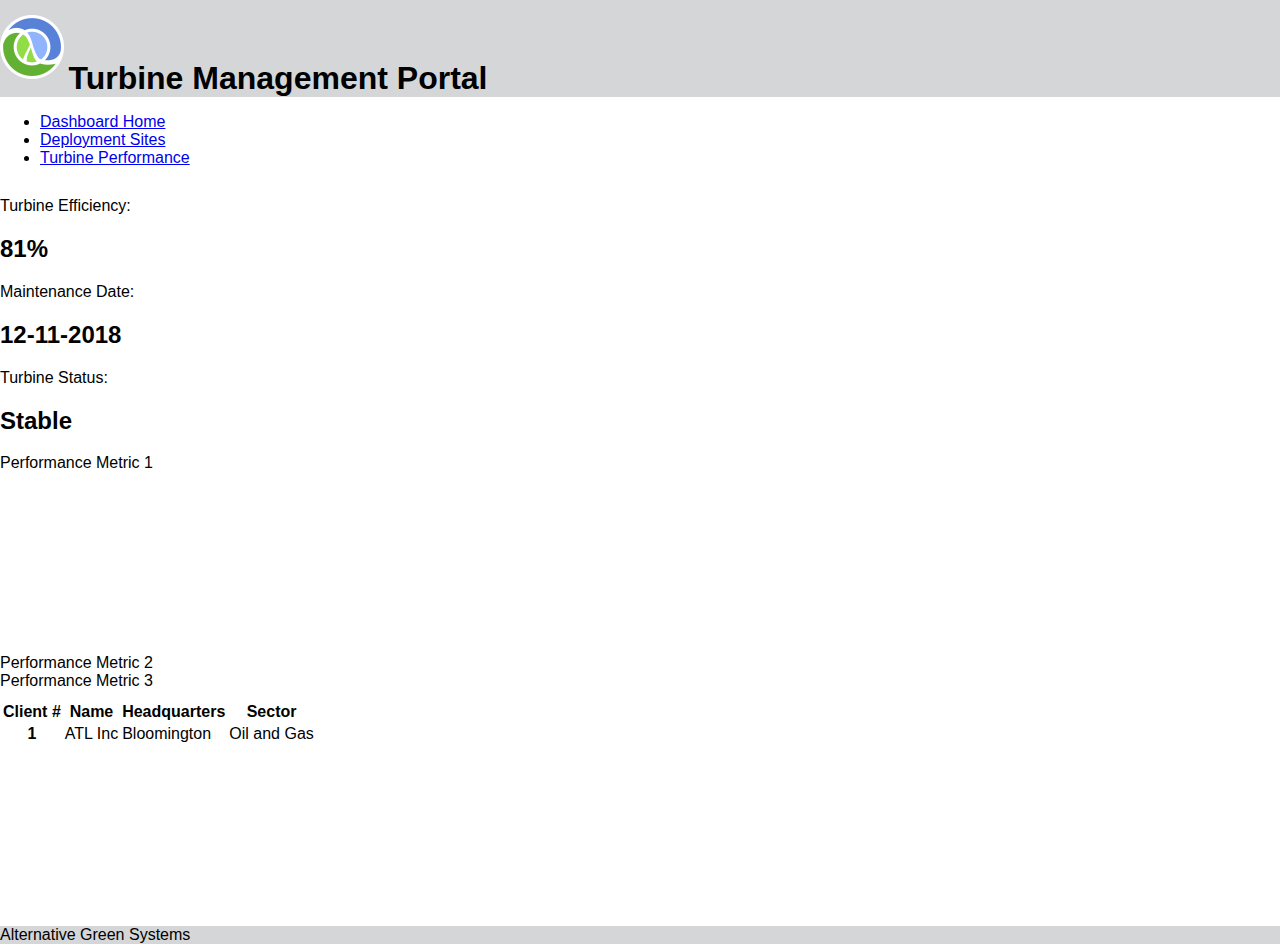
==== public/index.html @ a95c6061 "first iteration of mockup" ====
<!doctype html>
<html lang="en">
  <head>
    <!-- Required meta tags -->
    <meta charset="utf-8">
    <meta name="viewport" content="width=device-width, initial-scale=1, shrink-to-fit=no">

    <!-- Bootstrap CSS -->
    <link rel="stylesheet" href="https://stackpath.bootstrapcdn.com/bootstrap/4.1.3/css/bootstrap.min.css" integrity="sha384-MCw98/SFnGE8fJT3GXwEOngsV7Zt27NXFoaoApmYm81iuXoPkFOJwJ8ERdknLPMO" crossorigin="anonymous">

    <link rel="stylesheet" href="css/style.css" />

    <title>Turbine Management Portal</title>
  </head>

  <body>
    <div class="container-fluid">

  		<header class="row">
  			<img src="./img/ags_logo.png" style="display: inline;">
  			<h1 style="display: inline;">Turbine Management Portal</h1>
  		</header>

      <nav>
        <ul class="nav">
          <li class="nav-item">
            <a class="nav-link" href="./index.html">Dashboard Home</a>
          </li>
          <li class="nav-item">
            <a class="nav-link" href="./site_deployment.html">Deployment Sites</a>
          </li>
          <li class="nav-item">
            <a class="nav-link" href="./turbine.html">Turbine Performance</a>
          </li>
        </ul>

      </nav>

      <div class="container">
        <div class="row overview text-success">

          <div class="col-md-4 col-lg-4">
            Turbine Efficiency:
            <h2> 81% </h2>
          </div>

          <div id="target-date" class="col-md-4 col-lg-4">
              Maintenance Date:
              <h2> 12-11-2018 </h2>
          </div>

          <div class="col-md-4 col-lg-4">
            Turbine Status:
            <h2> Stable </h2>
          </div>

        </div>

        <div class="row overview text-success">

          <div class="col-md-4 col-lg-4" style="height:200px">
            Performance Metric 1
          </div>

          <div class="col-md-4 col-lg-4">
            Performance Metric 2
          </div>

          <div class="col-md-4 col-lg-4">
            Performance Metric 3
          </div>

        </div>
      </div>

      <div class="container">
        <table class="table">

          <thead class="text-success">
            <tr>
              <th scope="col">Client #</th>
              <th scope="col">Name</th>
              <th scope="col">Headquarters</th>
              <th scope="col">Sector</th>
            </tr>
          </thead>
          <tbody>
            <tr>
              <th scope="row">1</th>
              <td>ATL Inc</td>
              <td>Bloomington</td>
              <td>Oil and Gas</td>
            </tr>
          </tbody>

        </table>
      </div>

    <div class="footer container-fluid">
      <span>Alternative Green Systems</span>
    </div>

    </div>
    <!-- Optional JavaScript -->

  </body>
</html>
---- public/css/style.css ----
body{
		margin: 0px;
		padding: 0px;

    width:100%;
		font-family: "Helvetica", sans-serif;
	}

header{
  padding-top: 15px;
  background-color: #D5D6D8;
  width: 100%;
}

header img{
	width: 5%;
  height: 5%;
  padding-bottom: 10px;
}

nav{
  margin-bottom: 30px;
}

.overview{
  margin-top: 8px;
  margin-bottom: 10px;
}

.footer{
  background-color: #D5D6D8;
  margin-left: 0px
  margin-right: 0px;
  width: 100;

  margin-top: 180px;
}
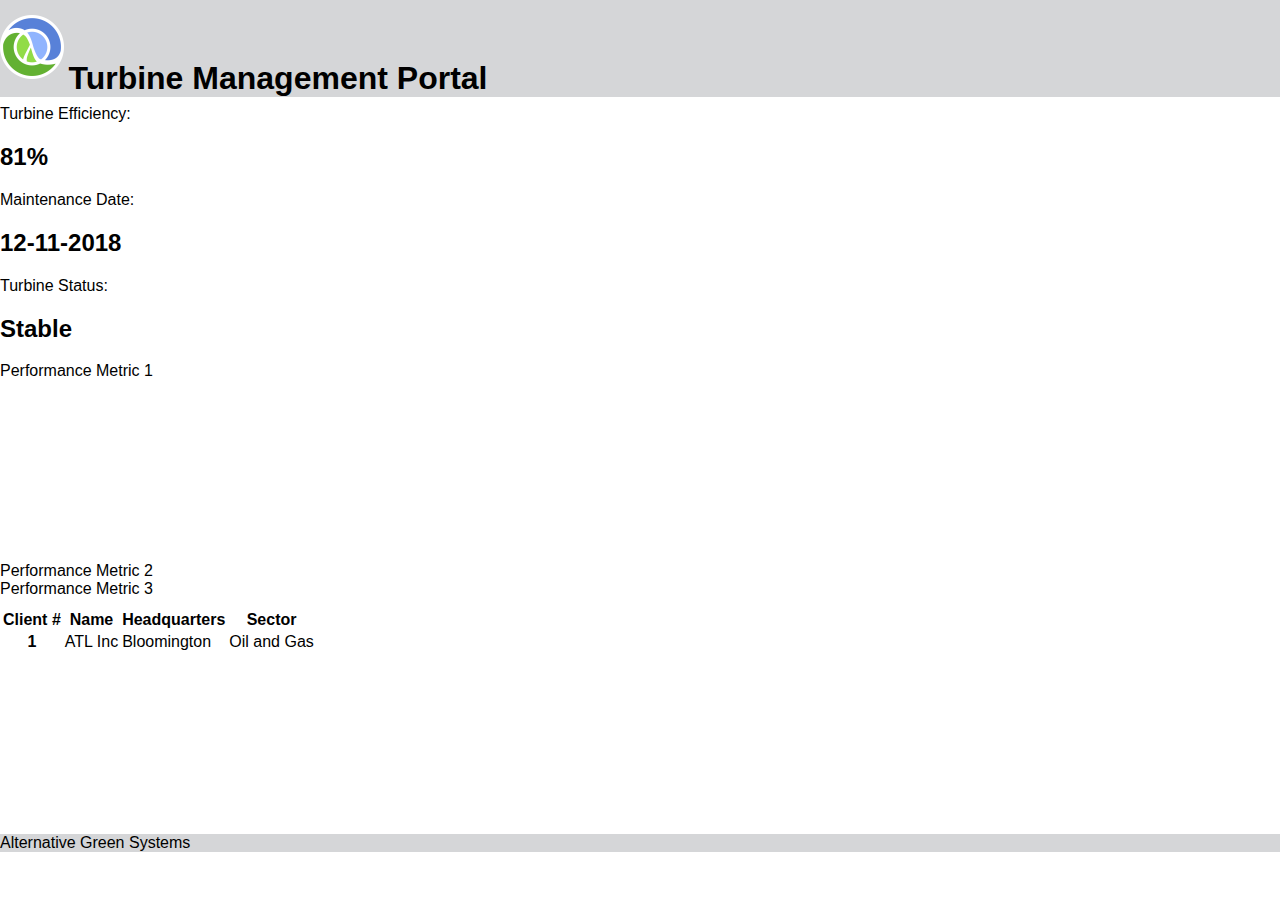
==== commit a7311a3a: "creating new log in page" ====
--- a/public/index.html
+++ b/public/index.html
@@ -10,18 +10,20 @@
 
     <link rel="stylesheet" href="css/style.css" />
 
-    <title>Turbine Management Portal</title>
+    <title>Turbine Management Portal | Login Page</title>
   </head>
 
   <body>
     <div class="container-fluid">
 
-  		<header class="row">
+  		<header>
+      <div class="row">
   			<img src="./img/ags_logo.png" style="display: inline;">
   			<h1 style="display: inline;">Turbine Management Portal</h1>
+      </div>
   		</header>
 
-      <nav>
+      <!-- <nav>
         <ul class="nav">
           <li class="nav-item">
             <a class="nav-link" href="./index.html">Dashboard Home</a>
@@ -32,9 +34,9 @@
           <li class="nav-item">
             <a class="nav-link" href="./turbine.html">Turbine Performance</a>
           </li>
-        </ul>
+        </ul> -->
 
-      </nav>
+      <!-- </nav> -->
 
       <div class="container">
         <div class="row overview text-success">
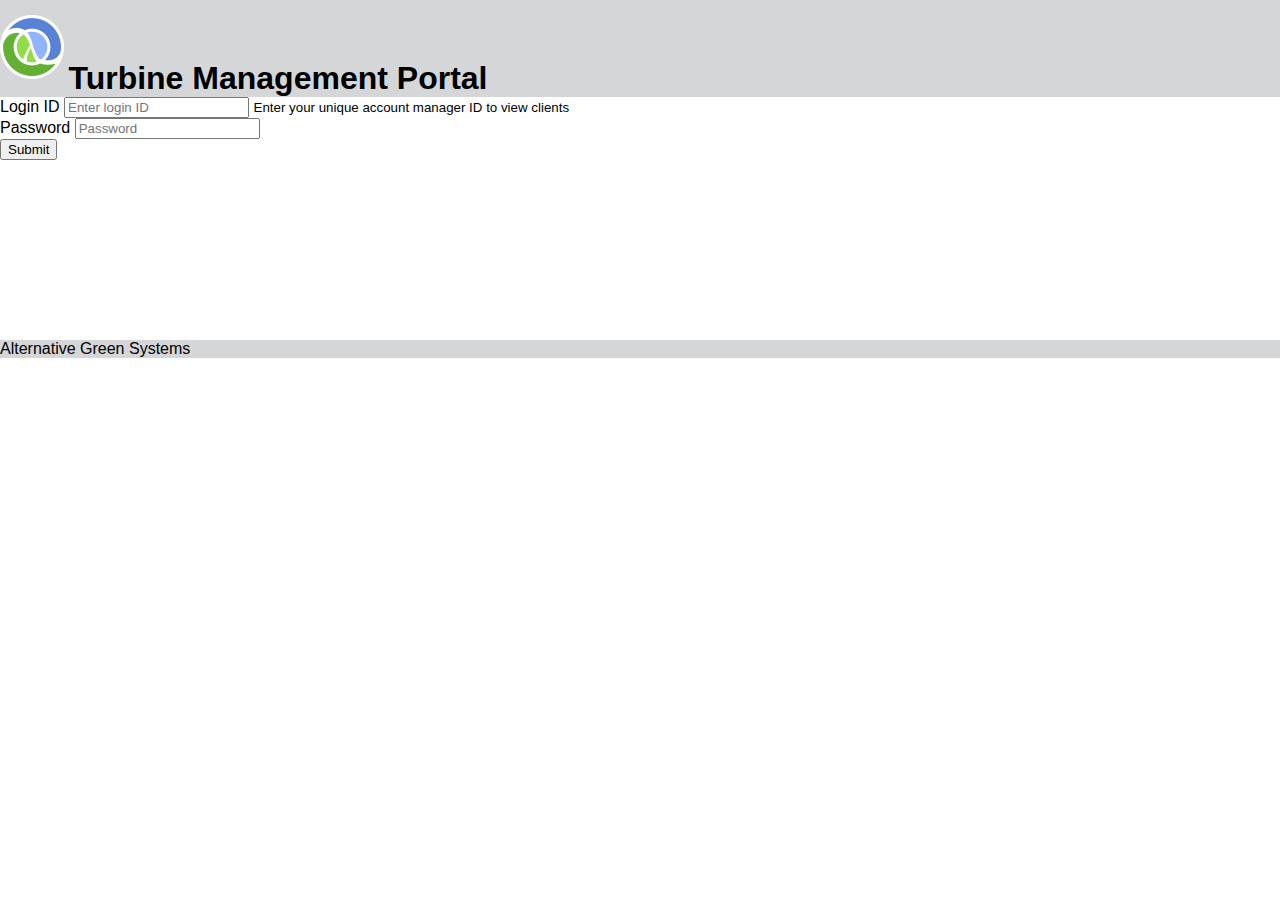
==== commit 8c69d59c: "update log in page" ====
--- a/public/index.html
+++ b/public/index.html
@@ -17,90 +17,31 @@
     <div class="container-fluid">
 
   		<header>
-      <div class="row">
-  			<img src="./img/ags_logo.png" style="display: inline;">
-  			<h1 style="display: inline;">Turbine Management Portal</h1>
-      </div>
+        <div class="row">
+          <img src="./img/ags_logo.png" style="display: inline;">
+    			<h1 style="display: inline;">Turbine Management Portal</h1>
+        </div>
   		</header>
 
-      <!-- <nav>
-        <ul class="nav">
-          <li class="nav-item">
-            <a class="nav-link" href="./index.html">Dashboard Home</a>
-          </li>
-          <li class="nav-item">
-            <a class="nav-link" href="./site_deployment.html">Deployment Sites</a>
-          </li>
-          <li class="nav-item">
-            <a class="nav-link" href="./turbine.html">Turbine Performance</a>
-          </li>
-        </ul> -->
-
-      <!-- </nav> -->
-
-      <div class="container">
-        <div class="row overview text-success">
-
-          <div class="col-md-4 col-lg-4">
-            Turbine Efficiency:
-            <h2> 81% </h2>
+      <div class="container loginForm">
+        <form action="./client.html">
+          <div class="form-group">
+            <label for="sampleLogin">Login ID</label>
+            <input type="text" class="form-control" id="sampleLogin" placeholder="Enter login ID">
+            <small id="loginHelp" class="form-text text-muted">Enter your unique account manager ID to view clients</small>
           </div>
 
-          <div id="target-date" class="col-md-4 col-lg-4">
-              Maintenance Date:
-              <h2> 12-11-2018 </h2>
+          <div class="form-group">
+            <label for="sampleLoginPassword">Password</label>
+            <input type="password" class="form-control" id="sampleLoginPassword" placeholder="Password">
           </div>
+          <button type="submit" class="btn btn-primary">Submit</button>
+      </form>
+    </div>
 
-          <div class="col-md-4 col-lg-4">
-            Turbine Status:
-            <h2> Stable </h2>
-          </div>
-
-        </div>
-
-        <div class="row overview text-success">
-
-          <div class="col-md-4 col-lg-4" style="height:200px">
-            Performance Metric 1
-          </div>
-
-          <div class="col-md-4 col-lg-4">
-            Performance Metric 2
-          </div>
-
-          <div class="col-md-4 col-lg-4">
-            Performance Metric 3
-          </div>
-
-        </div>
+      <div class="footer container-fluid">
+        <span>Alternative Green Systems</span>
       </div>
-
-      <div class="container">
-        <table class="table">
-
-          <thead class="text-success">
-            <tr>
-              <th scope="col">Client #</th>
-              <th scope="col">Name</th>
-              <th scope="col">Headquarters</th>
-              <th scope="col">Sector</th>
-            </tr>
-          </thead>
-          <tbody>
-            <tr>
-              <th scope="row">1</th>
-              <td>ATL Inc</td>
-              <td>Bloomington</td>
-              <td>Oil and Gas</td>
-            </tr>
-          </tbody>
-
-        </table>
-      </div>
-
-    <div class="footer container-fluid">
-      <span>Alternative Green Systems</span>
-    </div>
 
     </div>
     <!-- Optional JavaScript -->
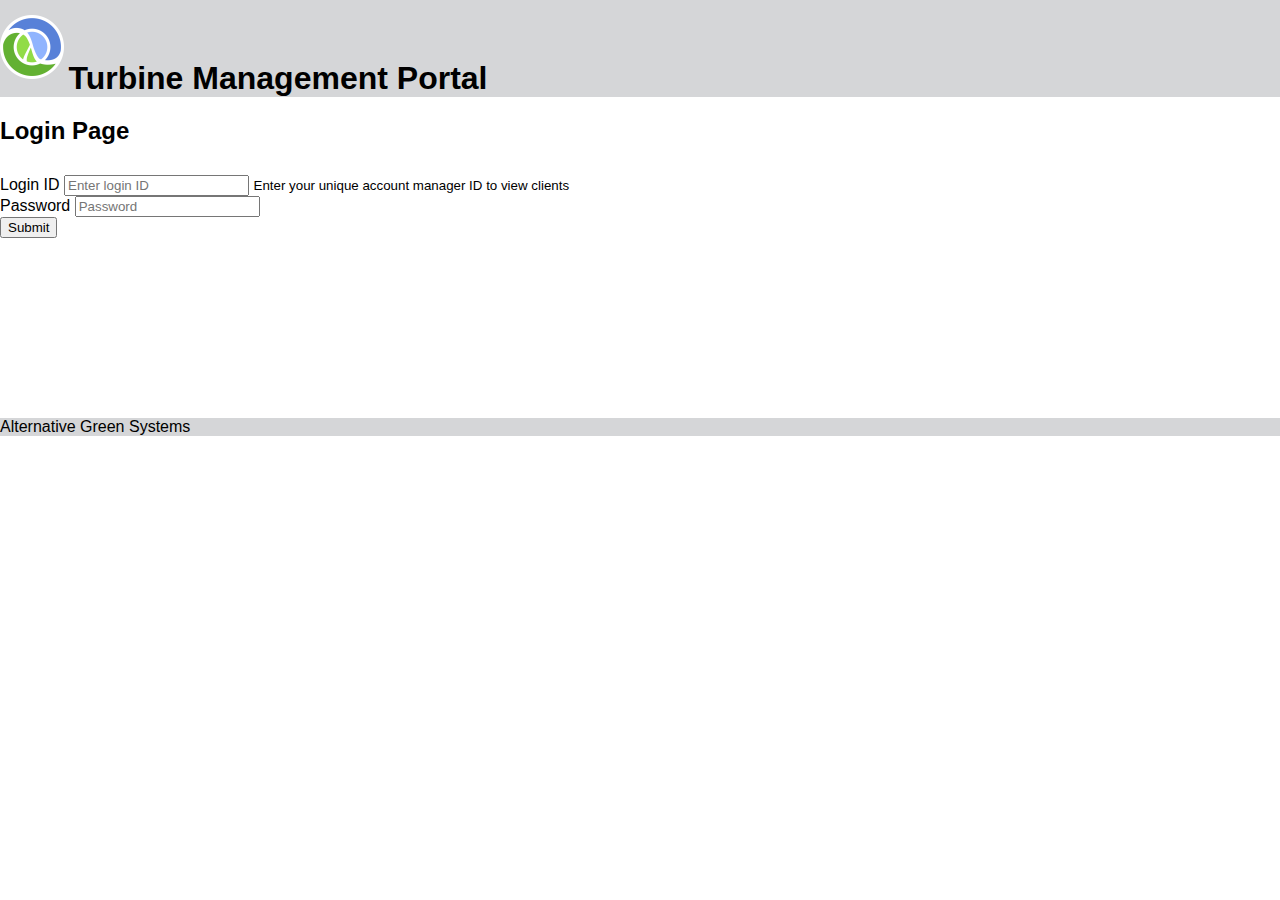
==== commit 2fcddf61: "H2 header added to 3 pages" ====
--- a/public/index.html
+++ b/public/index.html
@@ -22,7 +22,9 @@
     			<h1 style="display: inline;">Turbine Management Portal</h1>
         </div>
   		</header>
-
+          <h2>
+            Login Page
+          </h2>
       <div class="container loginForm">
         <form action="./client.html">
           <div class="form-group">
--- a/public/css/style.css
+++ b/public/css/style.css
@@ -35,3 +35,13 @@
 
   margin-top: 180px;
 }
+
+.loginForm{
+	margin-top: 30px;
+	margin-bottom: 20px;
+}
+
+h2{
+	margin-top: 20px;
+	margin-bottom:20px;
+	}
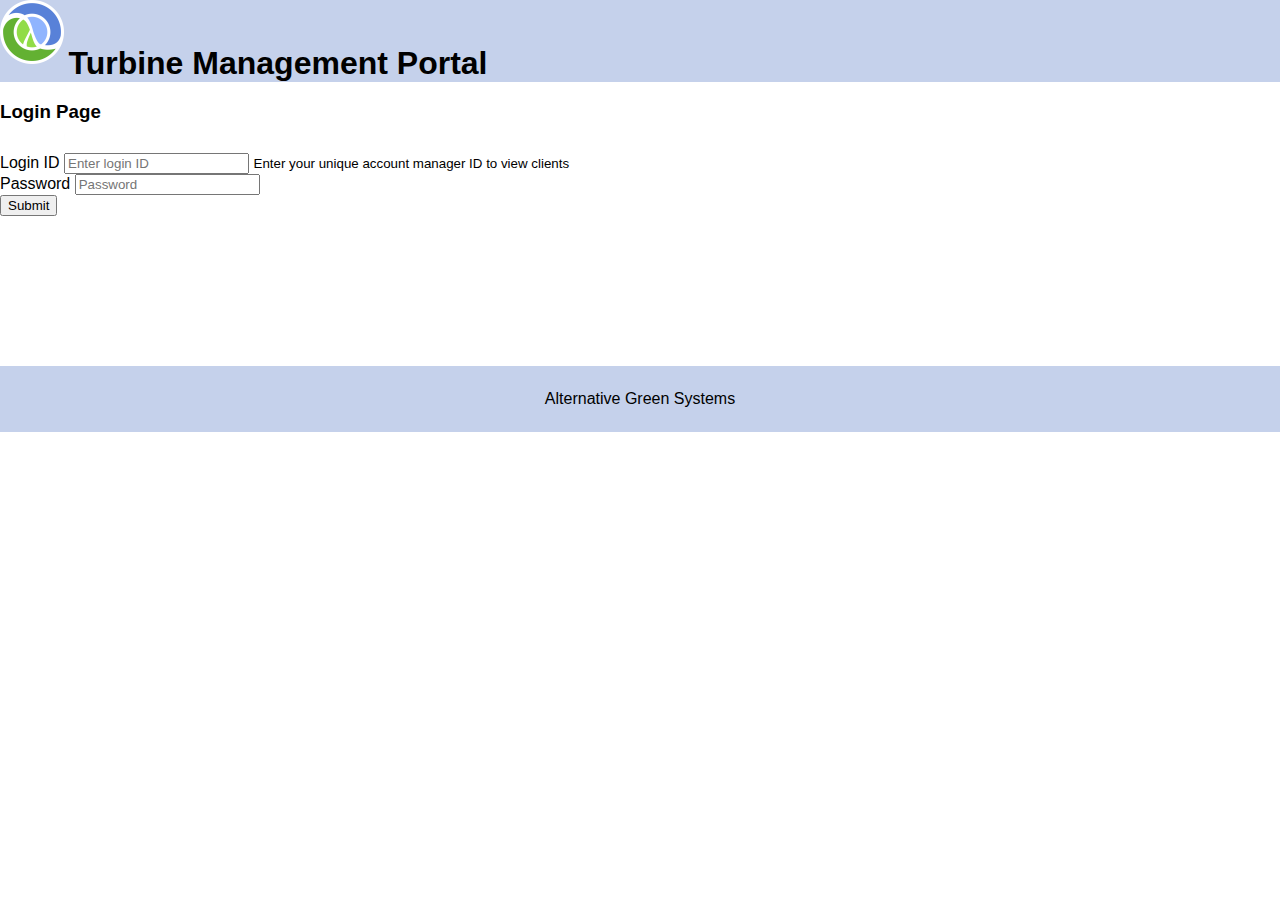
==== commit 0ba78247: "html css changes" ====
--- a/public/index.html
+++ b/public/index.html
@@ -14,17 +14,20 @@
   </head>
 
   <body>
-    <div class="container-fluid">
+    <div>
 
   		<header>
-        <div class="row">
+        <div class="jumbotron">
           <img src="./img/ags_logo.png" style="display: inline;">
     			<h1 style="display: inline;">Turbine Management Portal</h1>
         </div>
   		</header>
-          <h2>
-            Login Page
-          </h2>
+      <div class="container">
+        <h3>
+          Login Page
+        </h3>
+      </div>
+
       <div class="container loginForm">
         <form action="./client.html">
           <div class="form-group">
@@ -42,7 +45,7 @@
     </div>
 
       <div class="footer container-fluid">
-        <span>Alternative Green Systems</span>
+        <p>Alternative Green Systems</p>
       </div>
 
     </div>
--- a/public/css/style.css
+++ b/public/css/style.css
@@ -6,9 +6,12 @@
 		font-family: "Helvetica", sans-serif;
 	}
 
+	.jumbotron{
+		background-color: #C5D1EB;
+	}
+
 header{
-  padding-top: 15px;
-  background-color: #D5D6D8;
+  background-color: #C5D1EB;
   width: 100%;
 }
 
@@ -28,12 +31,12 @@
 }
 
 .footer{
-  background-color: #D5D6D8;
-  margin-left: 0px
-  margin-right: 0px;
+  background-color: #C5D1EB;
+  padding: 8px 0px;
   width: 100;
 
-  margin-top: 180px;
+  margin-top: 150px;
+	text-align: center;
 }
 
 .loginForm{
@@ -45,3 +48,18 @@
 	margin-top: 20px;
 	margin-bottom:20px;
 	}
+
+.chart{
+	margin-top: 20px;
+	margin-bottom: 20px;
+}
+
+.afterChart{
+	margin-top: 10px;
+	margin-bottom: 15px;
+}
+
+.card img{
+	align-items: center;
+	width: 20px;
+}
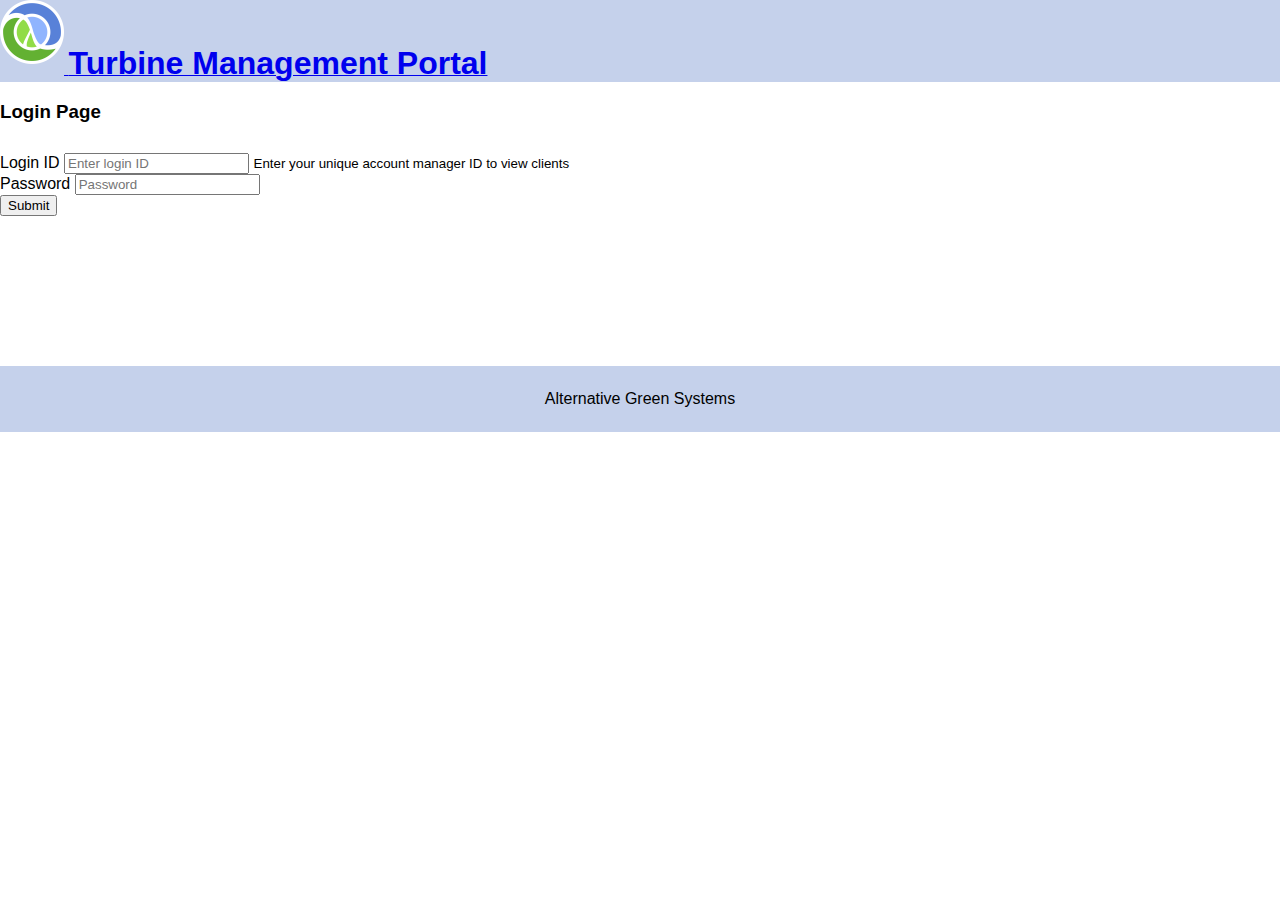
==== commit bb03e6bf: "design change" ====
--- a/public/index.html
+++ b/public/index.html
@@ -18,8 +18,10 @@
 
   		<header>
         <div class="jumbotron">
-          <img src="./img/ags_logo.png" style="display: inline;">
-    			<h1 style="display: inline;">Turbine Management Portal</h1>
+          <a href="./site.html">
+            <img src="./img/ags_logo.png" style="display: inline;">
+      			<h1 style="display: inline;">Turbine Management Portal</h1>
+          </a>
         </div>
   		</header>
       <div class="container">
--- a/public/css/style.css
+++ b/public/css/style.css
@@ -39,6 +39,10 @@
 	text-align: center;
 }
 
+td{
+	cursor: pointer;
+}
+
 .loginForm{
 	margin-top: 30px;
 	margin-bottom: 20px;
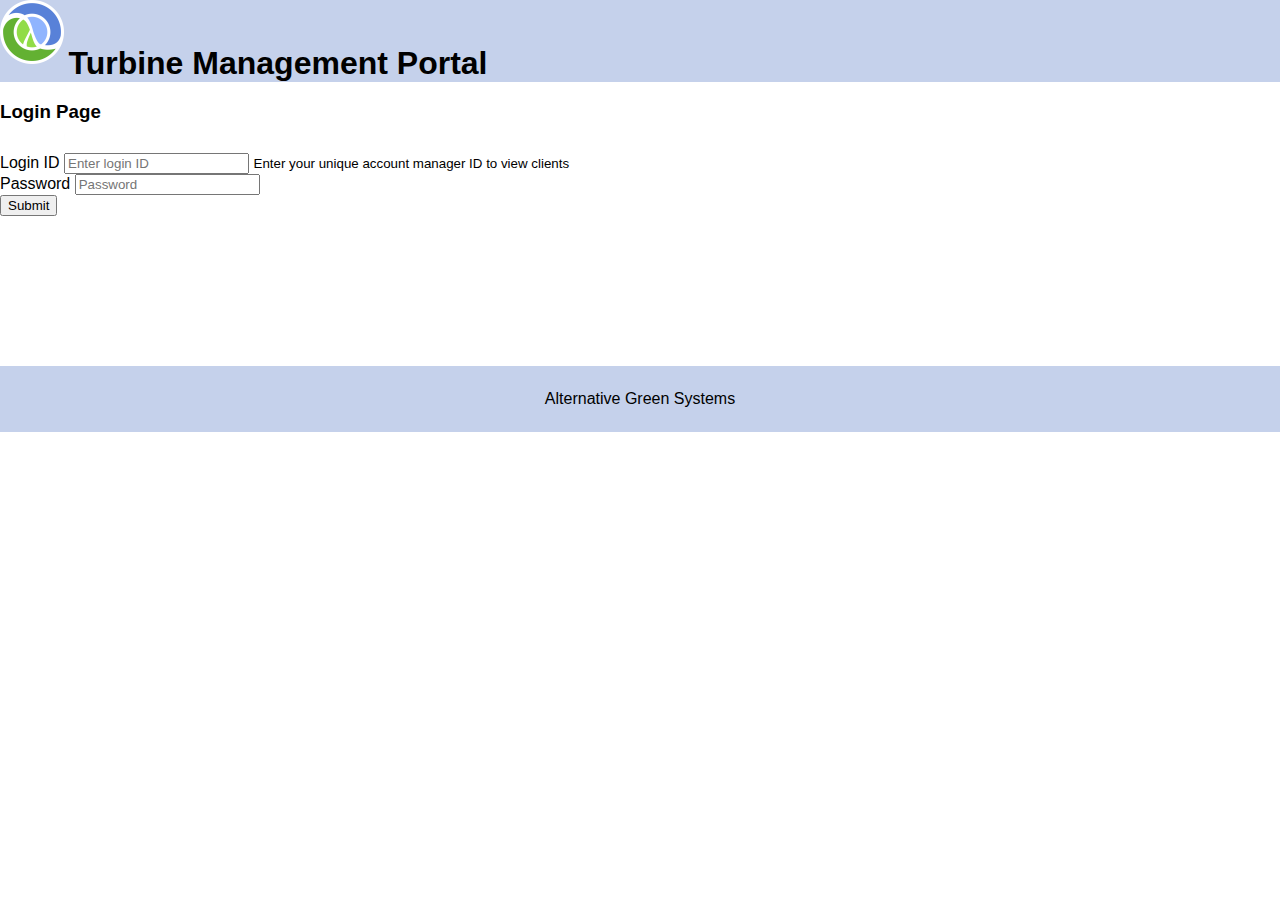
==== commit 7940f9bd: "link change" ====
--- a/public/index.html
+++ b/public/index.html
@@ -20,8 +20,8 @@
         <div class="jumbotron">
           <a href="./site.html">
             <img src="./img/ags_logo.png" style="display: inline;">
-      			<h1 style="display: inline;">Turbine Management Portal</h1>
           </a>
+      		<h1 style="display: inline;">Turbine Management Portal</h1>
         </div>
   		</header>
       <div class="container">
--- a/public/css/style.css
+++ b/public/css/style.css
@@ -4,6 +4,11 @@
 
     width:100%;
 		font-family: "Helvetica", sans-serif;
+	}
+
+	a:link{
+		text-decoration: none;
+		color: black;
 	}
 
 	.jumbotron{
